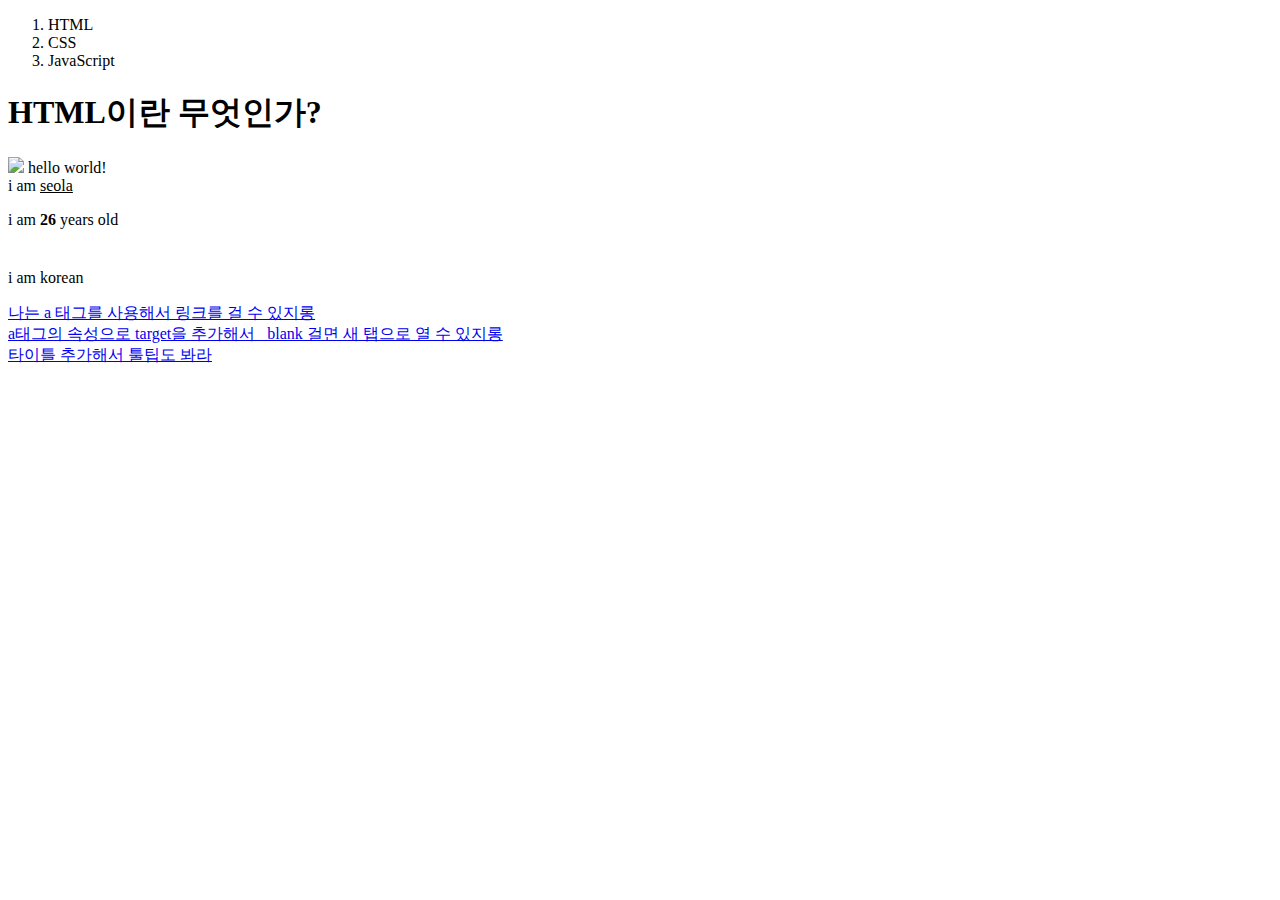
==== index.html @ 8c8f6037 "Add files via upload" ====
<!doctype html>
<html>
	<head>
		<title>나는 웹페이지 제목이지롱</title>
		<meta charset="utf-8">
	</head>
	<body>
		<ol>
			<li>HTML</li>
			<li>CSS</li>
			<li>JavaScript</li>
		</ol>

		<h1>HTML이란 무엇인가?</h1>

		<img src="bg.jpg" width="50%">
		hello world!<br>i am <u>seola</u> <p>i am <strong>26</strong> years old</p><p style="margin-top:40px;">i am korean</p>
		<a href="https://naver.com">나는 a 태그를 사용해서 링크를 걸 수 있지롱</a><br>
		<a href="https://google.com" target="_blank">a태그의 속성으로 target을 추가해서 _blank 걸면 새 탭으로 열 수 있지롱</a><br>
		<a href="https://naver.com" title="툴팁!">타이틀 추가해서 툴팁도 봐라</a>
	</body>
</html>
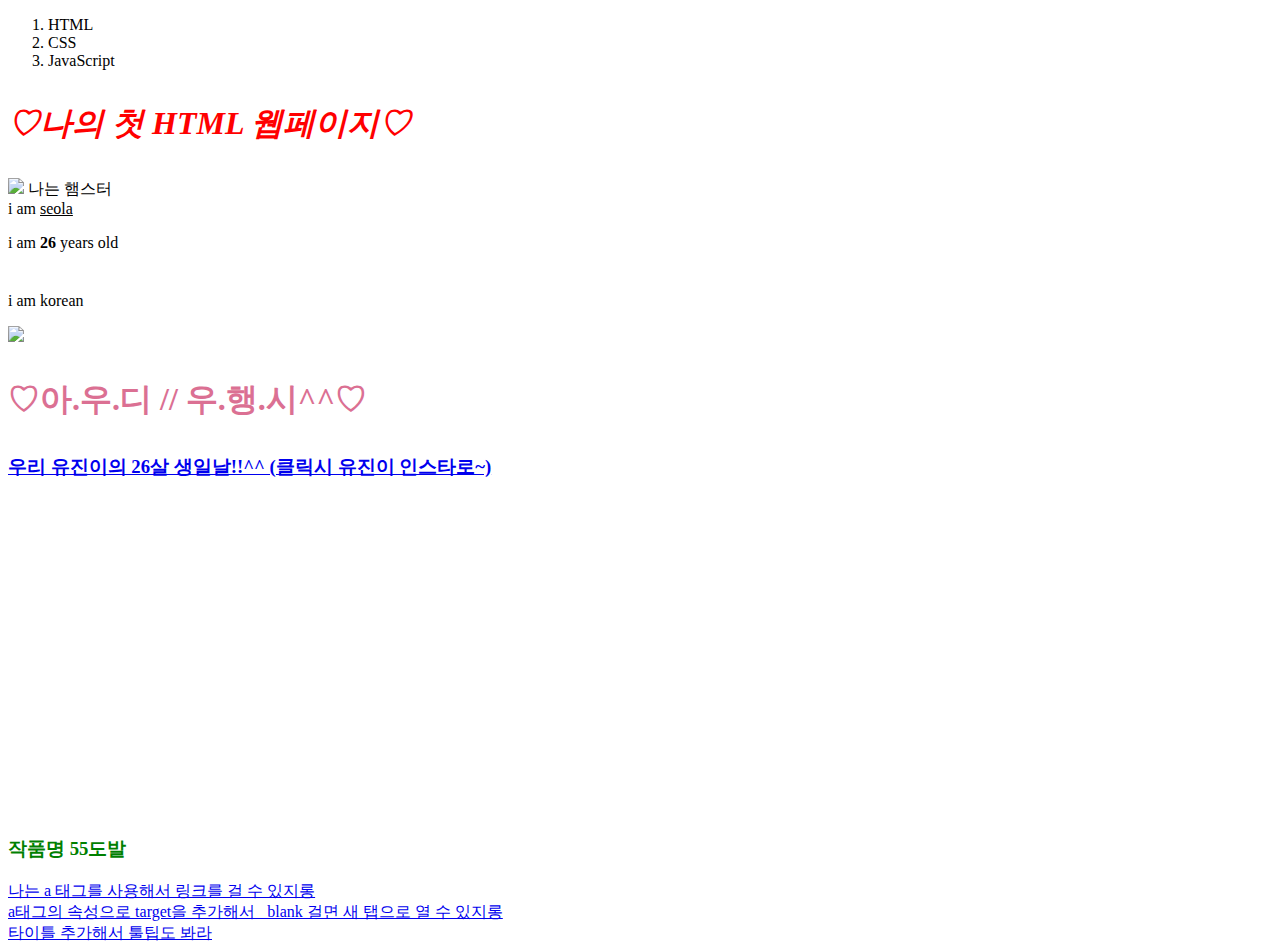
==== commit edefd506: "Add files via upload" ====
--- a/index.html
+++ b/index.html
@@ -1,7 +1,7 @@
 <!doctype html>
 <html>
 	<head>
-		<title>나는 웹페이지 제목이지롱</title>
+		<title>나는 웹페이지 제목이지롱ㅋ</title>
 		<meta charset="utf-8">
 	</head>
 	<body>
@@ -11,12 +11,25 @@
 			<li>JavaScript</li>
 		</ol>
 
-		<h1>HTML이란 무엇인가?</h1>
+		<h1><i><p style="color:red;">♡나의 첫 HTML 웹페이지♡</p></i></h1>
 
-		<img src="bg.jpg" width="50%">
-		hello world!<br>i am <u>seola</u> <p>i am <strong>26</strong> years old</p><p style="margin-top:40px;">i am korean</p>
+		<img src="bg.jpg" width="40%">
+		나는 햄스터<br>
+		i am <u>seola</u> 
+		<p>i am <strong>26</strong> years old</p>
+		<p style="margin-top:40px;">i am korean</p>
+		
+		<img src="bg1.jpg" width="40%">
+		<h1><p style="color:palevioletred;">♡아.우.디 // 우.행.시^^♡</p></h1>
+		<a href="https://instagram.com/lizuuy?igshid=MzRlODBiNWFlZA=="><p style="color:green;"><h3><strong>우리 유진이의 26살 생일날!!^^ (클릭시 유진이 인스타로~)</strong></h3></p></a>
+
+		<p>
+			<iframe width="560" height="315" src="https://www.youtube.com/embed/KGQEnx67lsU" title="YouTube video player" frameborder="0" allow="accelerometer; autoplay; clipboard-write; encrypted-media; gyroscope; picture-in-picture; web-share" allowfullscreen></iframe>
+		</p>
+		<h3><p style="color:green;">작품명 55도발</p></h3>
+
 		<a href="https://naver.com">나는 a 태그를 사용해서 링크를 걸 수 있지롱</a><br>
 		<a href="https://google.com" target="_blank">a태그의 속성으로 target을 추가해서 _blank 걸면 새 탭으로 열 수 있지롱</a><br>
-		<a href="https://naver.com" title="툴팁!">타이틀 추가해서 툴팁도 봐라</a>
+		<a href="https://naver.com" title="이게 툴팁!">타이틀 추가해서 툴팁도 봐라</a>
 	</body>
 </html>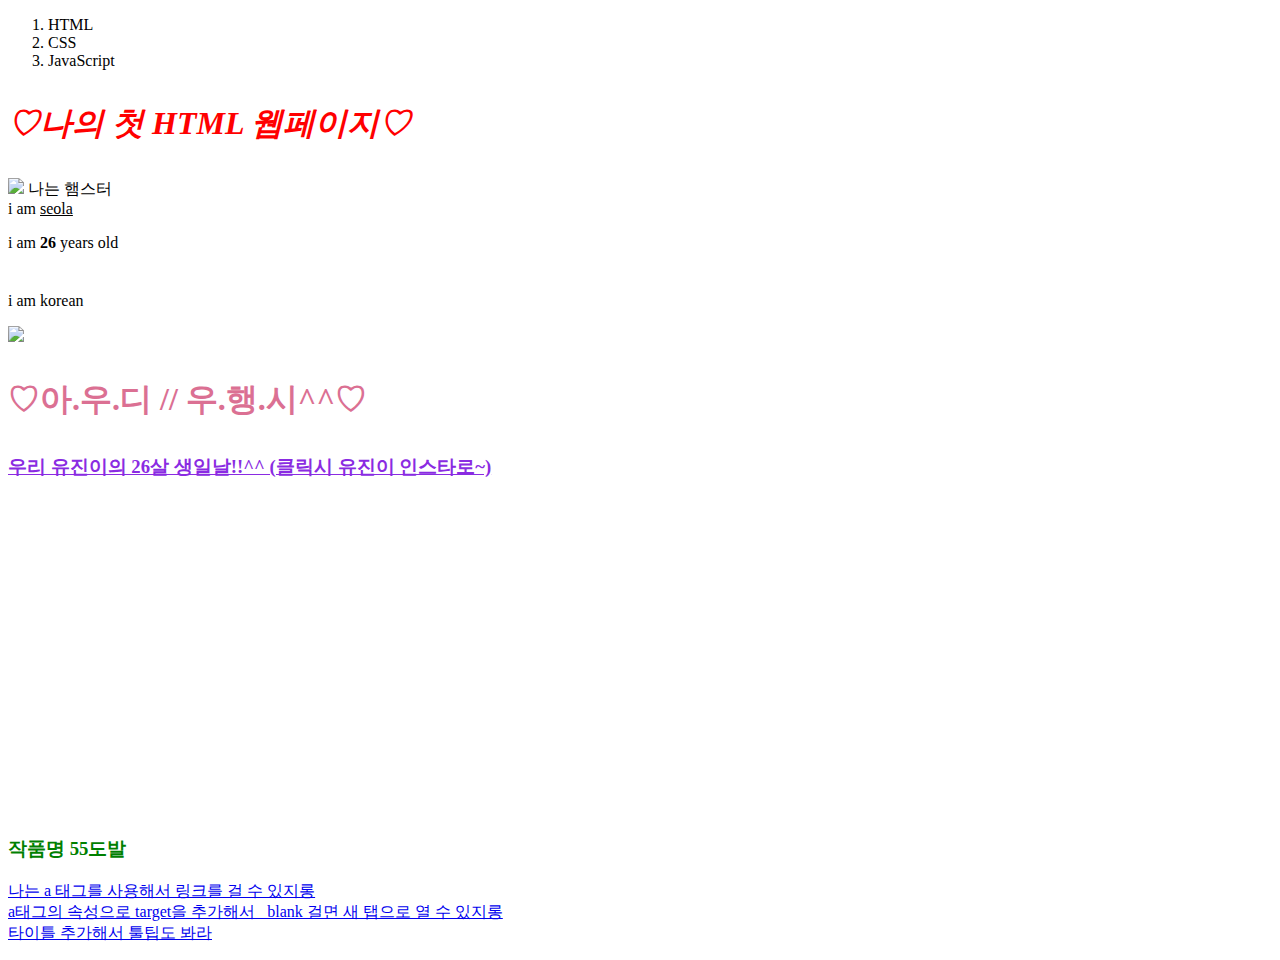
==== commit 043f47c8: "Add files via upload" ====
--- a/index.html
+++ b/index.html
@@ -21,7 +21,7 @@
 		
 		<img src="bg1.jpg" width="40%">
 		<h1><p style="color:palevioletred;">♡아.우.디 // 우.행.시^^♡</p></h1>
-		<a href="https://instagram.com/lizuuy?igshid=MzRlODBiNWFlZA=="><p style="color:green;"><h3><strong>우리 유진이의 26살 생일날!!^^ (클릭시 유진이 인스타로~)</strong></h3></p></a>
+		<a href="https://instagram.com/lizuuy?igshid=MzRlODBiNWFlZA==" style="color:blueviolet;"><h3><strong>우리 유진이의 26살 생일날!!^^ (클릭시 유진이 인스타로~)</strong></h3></a>
 
 		<p>
 			<iframe width="560" height="315" src="https://www.youtube.com/embed/KGQEnx67lsU" title="YouTube video player" frameborder="0" allow="accelerometer; autoplay; clipboard-write; encrypted-media; gyroscope; picture-in-picture; web-share" allowfullscreen></iframe>
@@ -31,5 +31,43 @@
 		<a href="https://naver.com">나는 a 태그를 사용해서 링크를 걸 수 있지롱</a><br>
 		<a href="https://google.com" target="_blank">a태그의 속성으로 target을 추가해서 _blank 걸면 새 탭으로 열 수 있지롱</a><br>
 		<a href="https://naver.com" title="이게 툴팁!">타이틀 추가해서 툴팁도 봐라</a>
+	
+		<p>
+			<div id="disqus_thread"></div>
+<script>
+    /**
+    *  RECOMMENDED CONFIGURATION VARIABLES: EDIT AND UNCOMMENT THE SECTION BELOW TO INSERT DYNAMIC VALUES FROM YOUR PLATFORM OR CMS.
+    *  LEARN WHY DEFINING THESE VARIABLES IS IMPORTANT: https://disqus.com/admin/universalcode/#configuration-variables    */
+    /*
+    var disqus_config = function () {
+    this.page.url = PAGE_URL;  // Replace PAGE_URL with your page's canonical URL variable
+    this.page.identifier = PAGE_IDENTIFIER; // Replace PAGE_IDENTIFIER with your page's unique identifier variable
+    };
+    */
+    (function() { // DON'T EDIT BELOW THIS LINE
+    var d = document, s = d.createElement('script');
+    s.src = 'https://first-html-4.disqus.com/embed.js';
+    s.setAttribute('data-timestamp', +new Date());
+    (d.head || d.body).appendChild(s);
+    })();
+</script>
+<noscript>Please enable JavaScript to view the <a href="https://disqus.com/?ref_noscript">comments powered by Disqus.</a></noscript>
+		</p>
+
+		<p>
+			<!--Start of Tawk.to Script-->
+<script type="text/javascript">
+	var Tawk_API=Tawk_API||{}, Tawk_LoadStart=new Date();
+	(function(){
+	var s1=document.createElement("script"),s0=document.getElementsByTagName("script")[0];
+	s1.async=true;
+	s1.src='https://embed.tawk.to/64e35235cc26a871b03078f7/1h8bvi8k5';
+	s1.charset='UTF-8';
+	s1.setAttribute('crossorigin','*');
+	s0.parentNode.insertBefore(s1,s0);
+	})();
+	</script>
+	<!--End of Tawk.to Script-->
+		</p>
 	</body>
 </html>